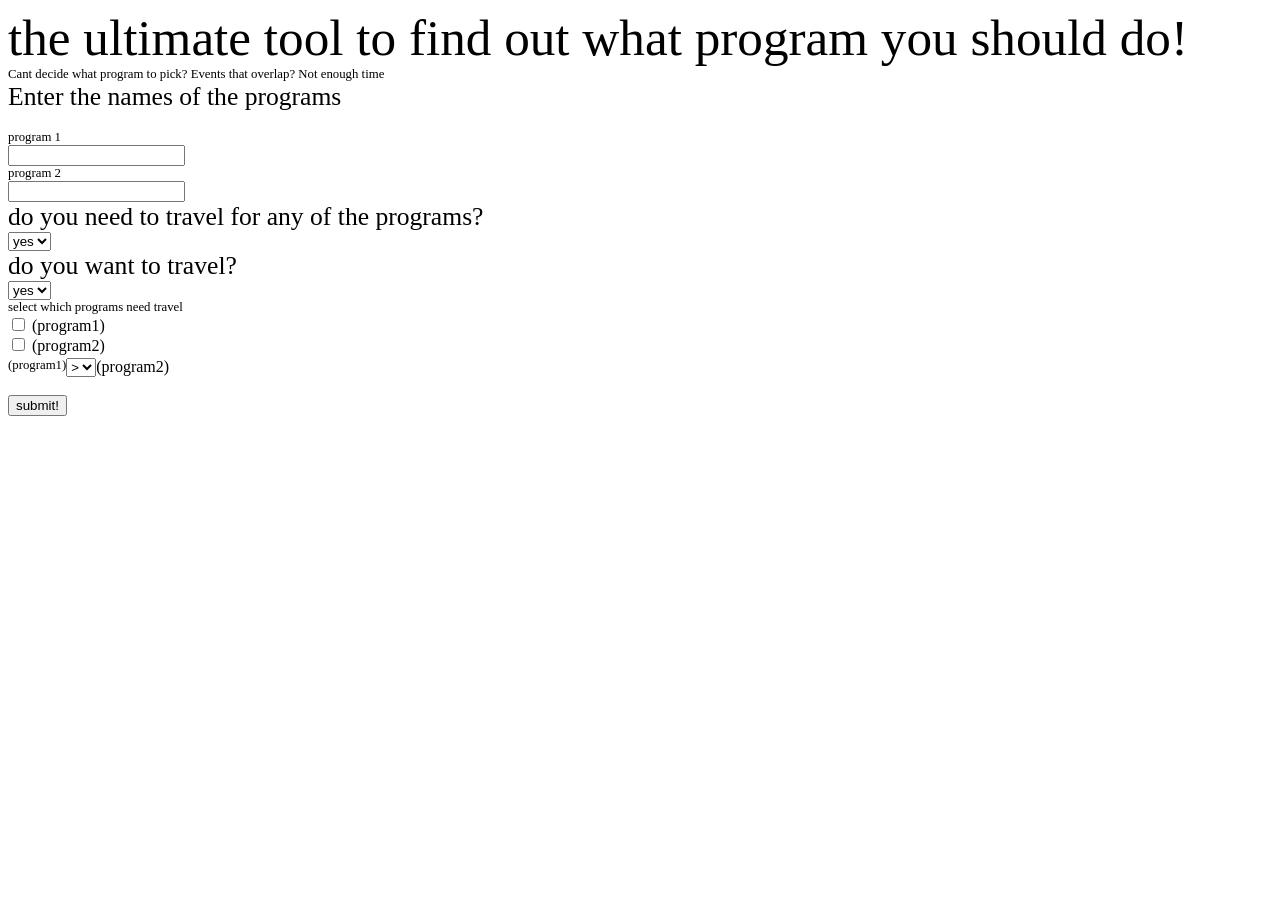
==== index.html @ ed90eafe "initial commit" ====
<!DOCTYPE html>
<html>
    <head>
        <title>what program should i do?</title>
        <link rel="stylesheet" href="style.css">
    </head>
    <body>

    
    <div class="header">the ultimate tool to find out what program you should do!</div>
    <div class="small">Cant decide what program to pick? Events that overlap? Not enough time </div>
    <div id="form">
        <!--names update questions with names!-->
        <div class="ques">Enter the names of the programs</div><br>
        <div class="small">program 1</div>
        <input id="p1" type="text">
        <div class="small">program 2</div>
        <input id="p2" type="text">
        <!--travel branch, DONT update since you can just - or + to if chosen or not but MUST update if no travel needed!-->
        <div class="ques">do you need to travel for any of the programs?</div>
        <select id="trvlneed"><!--update only this!-->
            <option>yes</option>
            <option>no</option>
        </select>


<!--want travel?!-->
        <div class="ques travel">do you want to travel?</div>
       <select class="travel" id="wanttrvl">
        <option>yes</option>
        <option>no</option>
       </select>
<!--programs need travel?!-->
      <div class="small travel">select which programs need travel</div>
      <input type="checkbox" id="t1" class="travel">
      <label for="t1" id="t1label">(program1)</label><br>
      <input type="checkbox" id="t2" class="travel">
      <label for="t2" id="t2label">(program2)</label><br>
<!--if both then which longer!-->
    <div style="display:inline-flex"><div id="longerp1" class="travel small">(program1)</div><select><option>></option><option><</option></select><div id="longerp2">(program2)</div></div>
      
       












       <br><br> <button>submit!</button>
    </div>
    <script>
        function hide(hidedclass) {
            document.querySelectorAll("."+hidedclass).forEach(el => el.classList.remove("show"));
            document.querySelectorAll("."+hidedclass).forEach(el => el.classList.add("hide"))
        }
        function show(showedclass) {
            document.querySelectorAll("."+showedclass).forEach(el=> el.classList.add("show"))
            document.querySelectorAll("."+showedclass).forEach(el=> el.classList.remove("hide"))
        }

    </script>
</body>
</html>
---- style.css ----
.hide {
    display:none;
    pointer-events:none
}
.show {
    display:block;
    pointer-events: all;
}
.small{font-size:1vw}
.header{font-size:4vw}
.ques{font-size:2vw}
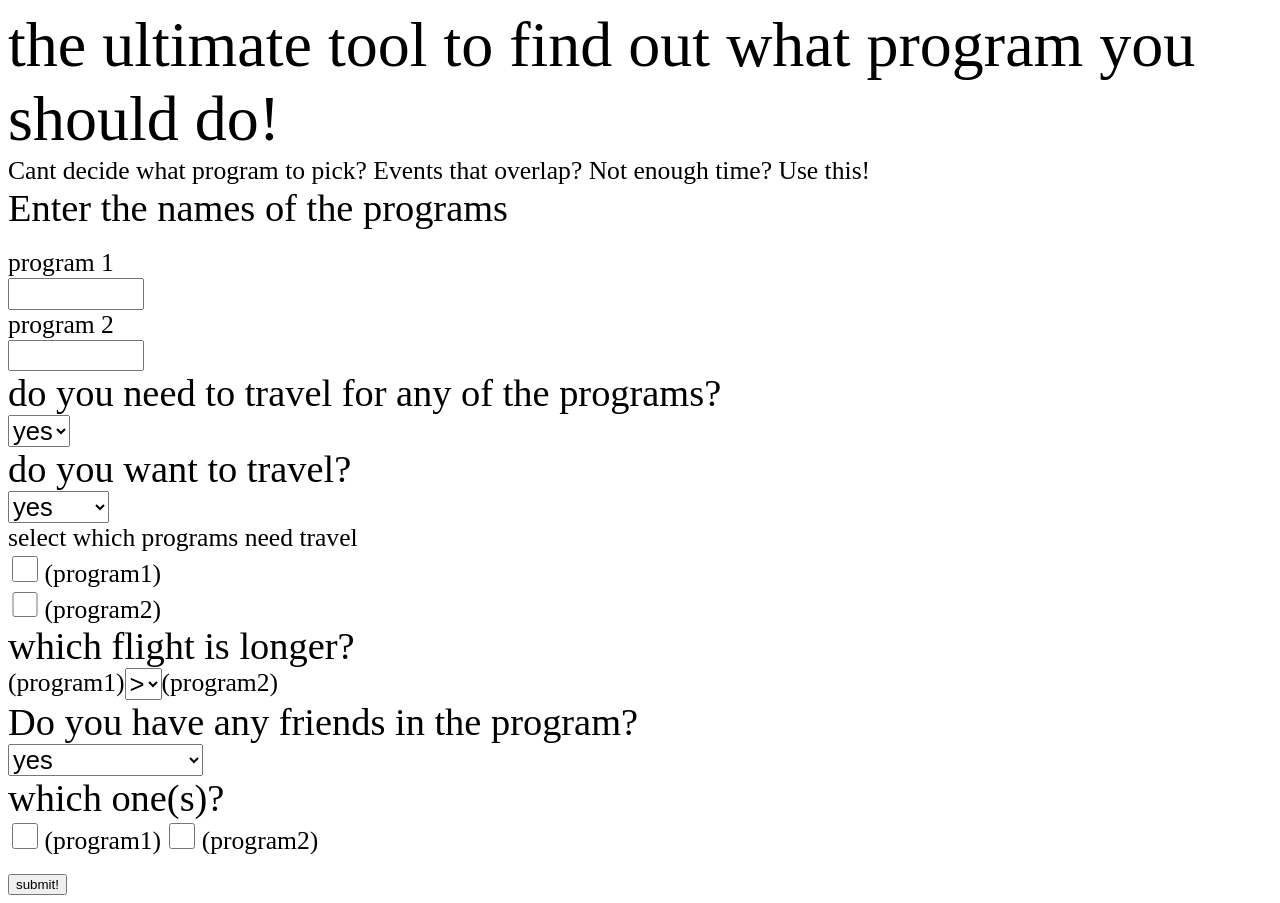
==== commit 28f851e7: "meep" ====
--- a/index.html
+++ b/index.html
@@ -8,7 +8,7 @@
 
     
     <div class="header">the ultimate tool to find out what program you should do!</div>
-    <div class="small">Cant decide what program to pick? Events that overlap? Not enough time </div>
+    <div class="small">Cant decide what program to pick? Events that overlap? Not enough time? Use this! </div>
     <div id="form">
         <!--names update questions with names!-->
         <div class="ques">Enter the names of the programs</div><br>
@@ -29,6 +29,7 @@
        <select class="travel" id="wanttrvl">
         <option>yes</option>
         <option>no</option>
+        <option>unsure</option>
        </select>
 <!--programs need travel?!-->
       <div class="small travel">select which programs need travel</div>
@@ -37,9 +38,21 @@
       <input type="checkbox" id="t2" class="travel">
       <label for="t2" id="t2label">(program2)</label><br>
 <!--if both then which longer!-->
-    <div style="display:inline-flex"><div id="longerp1" class="travel small">(program1)</div><select><option>></option><option><</option></select><div id="longerp2">(program2)</div></div>
-      
-       
+    <div class="if-bfli ques travel">which flight is longer?</div> <!--add hide when ready-->
+    <!-- if like travel, add +1 to longest, if NOT like travel then -1!--><div style="display:inline-flex"><div id="longerp1" class="travel small">(program1)</div><select class="travel"><option>></option><option><</option></select><div id="longerp2" class="travel small">(program2)</div></div>
+    <!--if only one then if like travel, +1. If NOT like travel then -1-->
+<!--friends at event?-->
+    <div class="ques">Do you have any friends in the program?</div>
+    <select class="fq1">
+        <option>yes</option>
+        <option>no</option>
+        <option>i dont like them</option>
+    </select><!--show or dont show friend questions-->
+    <div class="friends ques">which one(s)?</div>
+    <input type="checkbox" id="f1"> 
+    <label for="f1">(program1)</label>
+    <input type="checkbox" id="f2">
+    <label for="f2">(program2)</label>
 
 
 
@@ -51,7 +64,7 @@
 
 
 
-
+<!--add if you like people-->
        <br><br> <button>submit!</button>
     </div>
     <script>
--- a/style.css
+++ b/style.css
@@ -6,6 +6,23 @@
     display:block;
     pointer-events: all;
 }
-.small{font-size:1vw}
-.header{font-size:4vw}
-.ques{font-size:2vw}+.small{font-size:2vw}
+.header{font-size:5vw}
+.ques{font-size:3vw}
+
+input:not([type="checkbox"]){
+    width:10vw;
+    height:2vw;
+    font-size:2vw
+}
+input[type="checkbox"] {
+    width:2vw;
+    height:2vw;
+}
+select{
+    width:fit-content;
+    font-size:2vw
+}
+label{
+    font-size:2vw
+}
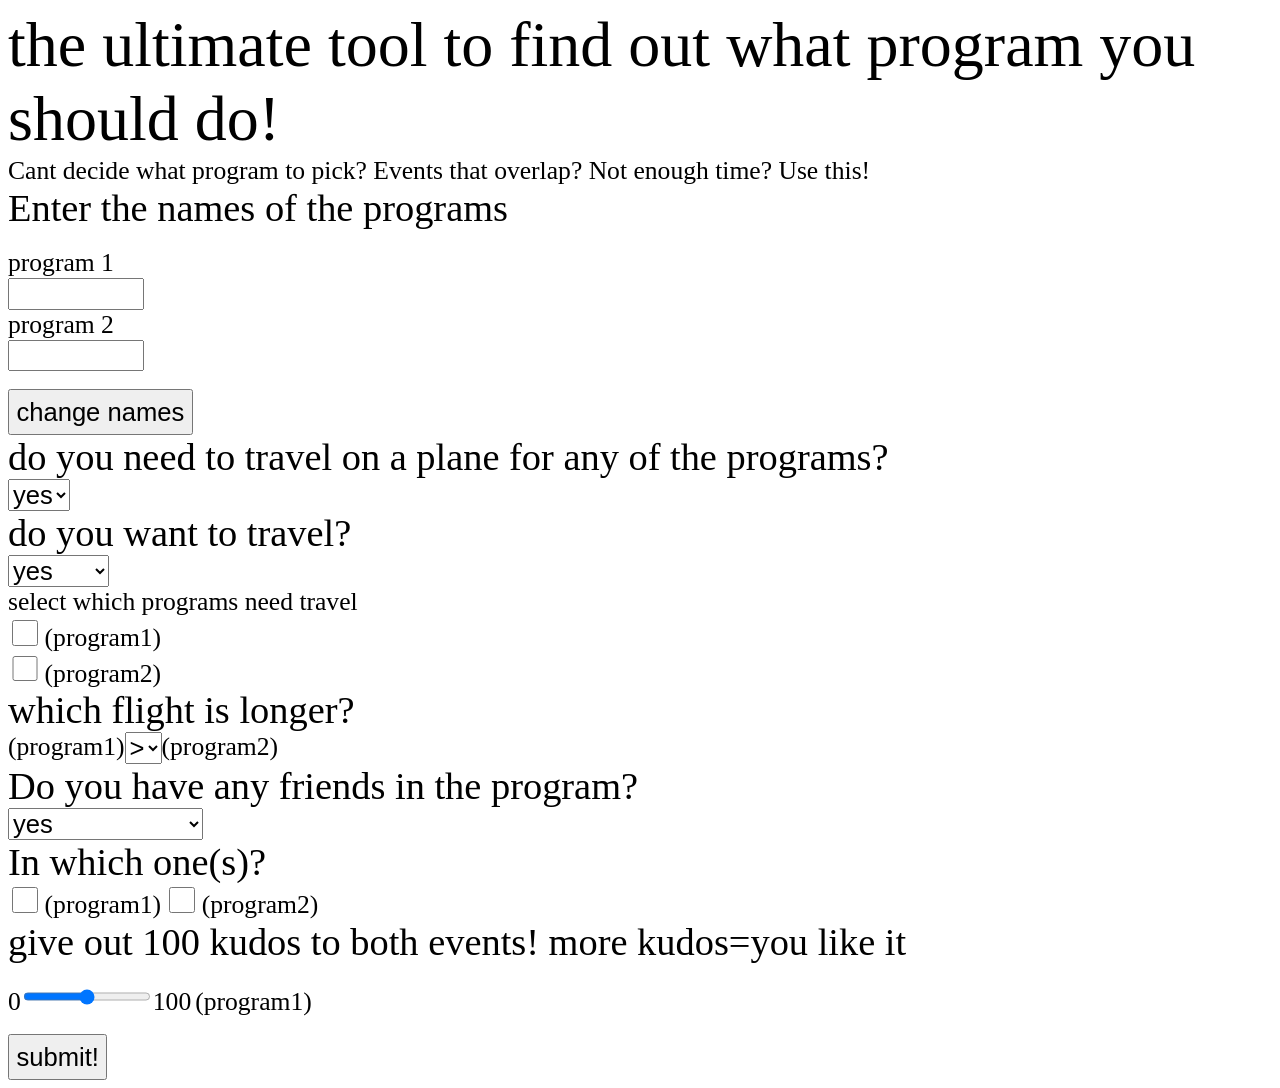
==== commit 98ab2ed8: "im scared so imma commit" ====
--- a/index.html
+++ b/index.html
@@ -15,9 +15,12 @@
         <div class="small">program 1</div>
         <input id="p1" type="text">
         <div class="small">program 2</div>
-        <input id="p2" type="text">
+        <input id="p2" type="text"><br><br>
+        <button onclick="changenames()">change names</button>
+
+    
         <!--travel branch, DONT update since you can just - or + to if chosen or not but MUST update if no travel needed!-->
-        <div class="ques">do you need to travel for any of the programs?</div>
+        <div class="ques">do you need to travel on a plane for any of the programs?</div>
         <select id="trvlneed"><!--update only this!-->
             <option>yes</option>
             <option>no</option>
@@ -34,26 +37,31 @@
 <!--programs need travel?!-->
       <div class="small travel">select which programs need travel</div>
       <input type="checkbox" id="t1" class="travel">
-      <label for="t1" id="t1label">(program1)</label><br>
+      <label for="t1" id="t1label" class="travel">(program1)</label><br>
       <input type="checkbox" id="t2" class="travel">
-      <label for="t2" id="t2label">(program2)</label><br>
+      <label for="t2" id="t2label" class="travel">(program2)</label><br>
 <!--if both then which longer!-->
     <div class="if-bfli ques travel">which flight is longer?</div> <!--add hide when ready-->
     <!-- if like travel, add +1 to longest, if NOT like travel then -1!--><div style="display:inline-flex"><div id="longerp1" class="travel small">(program1)</div><select class="travel"><option>></option><option><</option></select><div id="longerp2" class="travel small">(program2)</div></div>
     <!--if only one then if like travel, +1. If NOT like travel then -1-->
 <!--friends at event?-->
     <div class="ques">Do you have any friends in the program?</div>
-    <select class="fq1">
+    <select id="fq1">
         <option>yes</option>
         <option>no</option>
         <option>i dont like them</option>
-    </select><!--show or dont show friend questions-->
-    <div class="friends ques">which one(s)?</div>
-    <input type="checkbox" id="f1"> 
-    <label for="f1">(program1)</label>
-    <input type="checkbox" id="f2">
-    <label for="f2">(program2)</label>
-
+    </select>
+<!--show or dont show friend questions-->
+<!--which prog friends?-->
+    <div class="friends ques">In which one(s)?</div>
+    <input type="checkbox" id="f1" class="friends"> 
+    <label for="f1" class="friends">(program1)</label>
+    <input type="checkbox" id="f2" class="friends">
+    <label for="f2" class="friends">(program2)</label>
+<!--give kudos to events-->
+    <div class="ques">give out 100 kudos to both events! more kudos=you like it</div>
+    <br><label for="r1">0</label><input type="range" id="r1"min="0" max="100"><label for="r1">100</label>
+    <label for="r1" id="r1l">(program1)</label>
 
 
 
@@ -76,7 +84,13 @@
             document.querySelectorAll("."+showedclass).forEach(el=> el.classList.add("show"))
             document.querySelectorAll("."+showedclass).forEach(el=> el.classList.remove("hide"))
         }
-
+        function changenames() {
+            //PUT CHANGE STUFF HERE
+        }
+        setInterval(() =>{
+            if(document.getElementById("trvlneed").value === "no") {hide("travel")}
+            if(document.getElementById("fq1").value === "no") {hide("friends")}
+        },250)
     </script>
 </body>
 </html>
--- a/style.css
+++ b/style.css
@@ -25,4 +25,10 @@
 }
 label{
     font-size:2vw
+}
+button{
+    font-size:2vw;
+    width:fit-content;
+    height:fit-content;
+    padding:0.5vw
 }
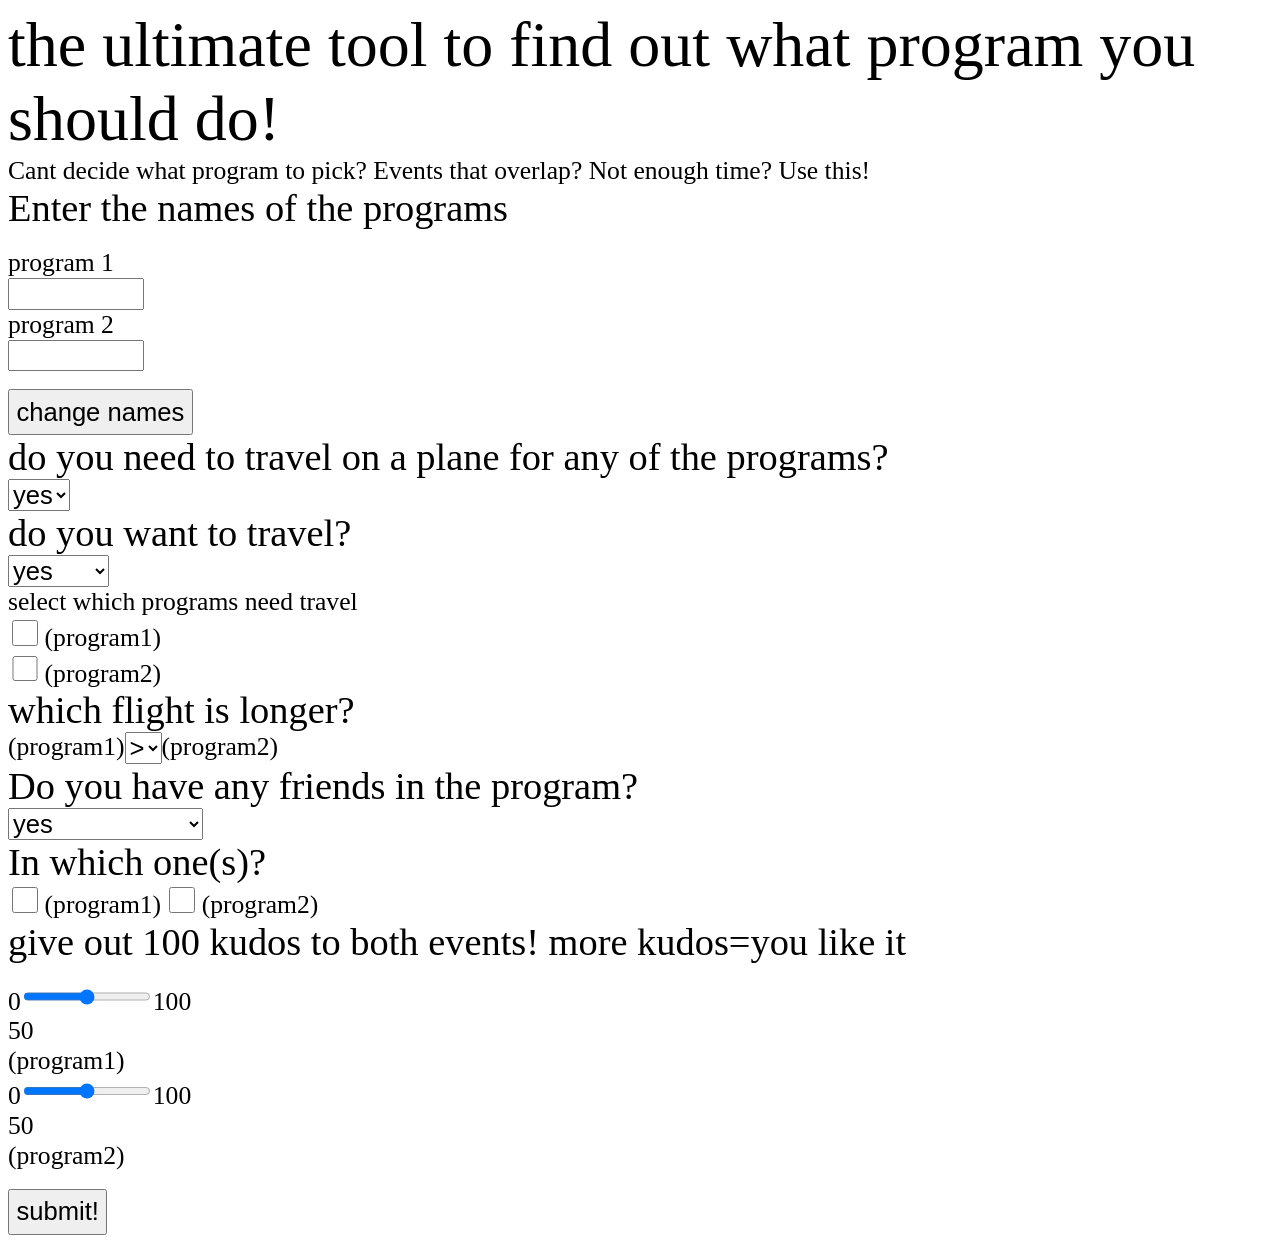
==== commit 5bfd1961: "slider auto corrects!!" ====
--- a/index.html
+++ b/index.html
@@ -60,9 +60,10 @@
     <label for="f2" class="friends">(program2)</label>
 <!--give kudos to events-->
     <div class="ques">give out 100 kudos to both events! more kudos=you like it</div>
-    <br><label for="r1">0</label><input type="range" id="r1"min="0" max="100"><label for="r1">100</label>
-    <label for="r1" id="r1l">(program1)</label>
-
+    <br><label for="r1">0</label><input type="range" id="r1"min="0" max="100"><label for="r1">100</label><div class="small" id="r1value">??</div>
+    <label for="r1" id="r1label">(program1)</label>
+    <br><label for="r2">0</label><input type="range" id="r2" min="0" max="100"><label for="r2">100</label><div class="small" id="r2value">??</div>
+    <label for="r2" id="r2label">(program2)</label>
 
 
 
@@ -76,6 +77,13 @@
        <br><br> <button>submit!</button>
     </div>
     <script>
+        let range1 = 0
+        let range2 = 0
+        let changing=0
+        let pastr1 =0
+        let pastr2 =0
+        let newr1 =0
+        let newr2 =0
         function hide(hidedclass) {
             document.querySelectorAll("."+hidedclass).forEach(el => el.classList.remove("show"));
             document.querySelectorAll("."+hidedclass).forEach(el => el.classList.add("hide"))
@@ -90,7 +98,38 @@
         setInterval(() =>{
             if(document.getElementById("trvlneed").value === "no") {hide("travel")}
             if(document.getElementById("fq1").value === "no") {hide("friends")}
+            documen
         },250)
+
+
+  setInterval(() =>{
+            range1 = Number(document.getElementById("r1").value)
+            range2 = Number(document.getElementById("r2").value)
+            if (pastr1!=range1) {changing=1} else if (pastr2!=range2) {changing=2} else {changing=0}
+              if (range1+range2>100) {
+                difference = (range1+range2)-100
+               if (changing===1) {document.getElementById("r2").value = range2-difference} else if (changing===2) {document.getElementById("r1").value = range1-difference}
+            
+            } else if (range1+range2<100) {
+                difference = Math.abs((range1+range2)-100)
+               if (changing===1) {document.getElementById("r2").value = range2+difference} else if (changing===2) {document.getElementById("r1").value = range1+difference}
+            }
+
+
+               document.getElementById("r2value").textContent = range2
+               document.getElementById("r1value").textContent = range1
+                pastr1=range1
+                pastr2=range2
+
+
+
+
+
+
+        },25)
+
+
+      
     </script>
 </body>
 </html>
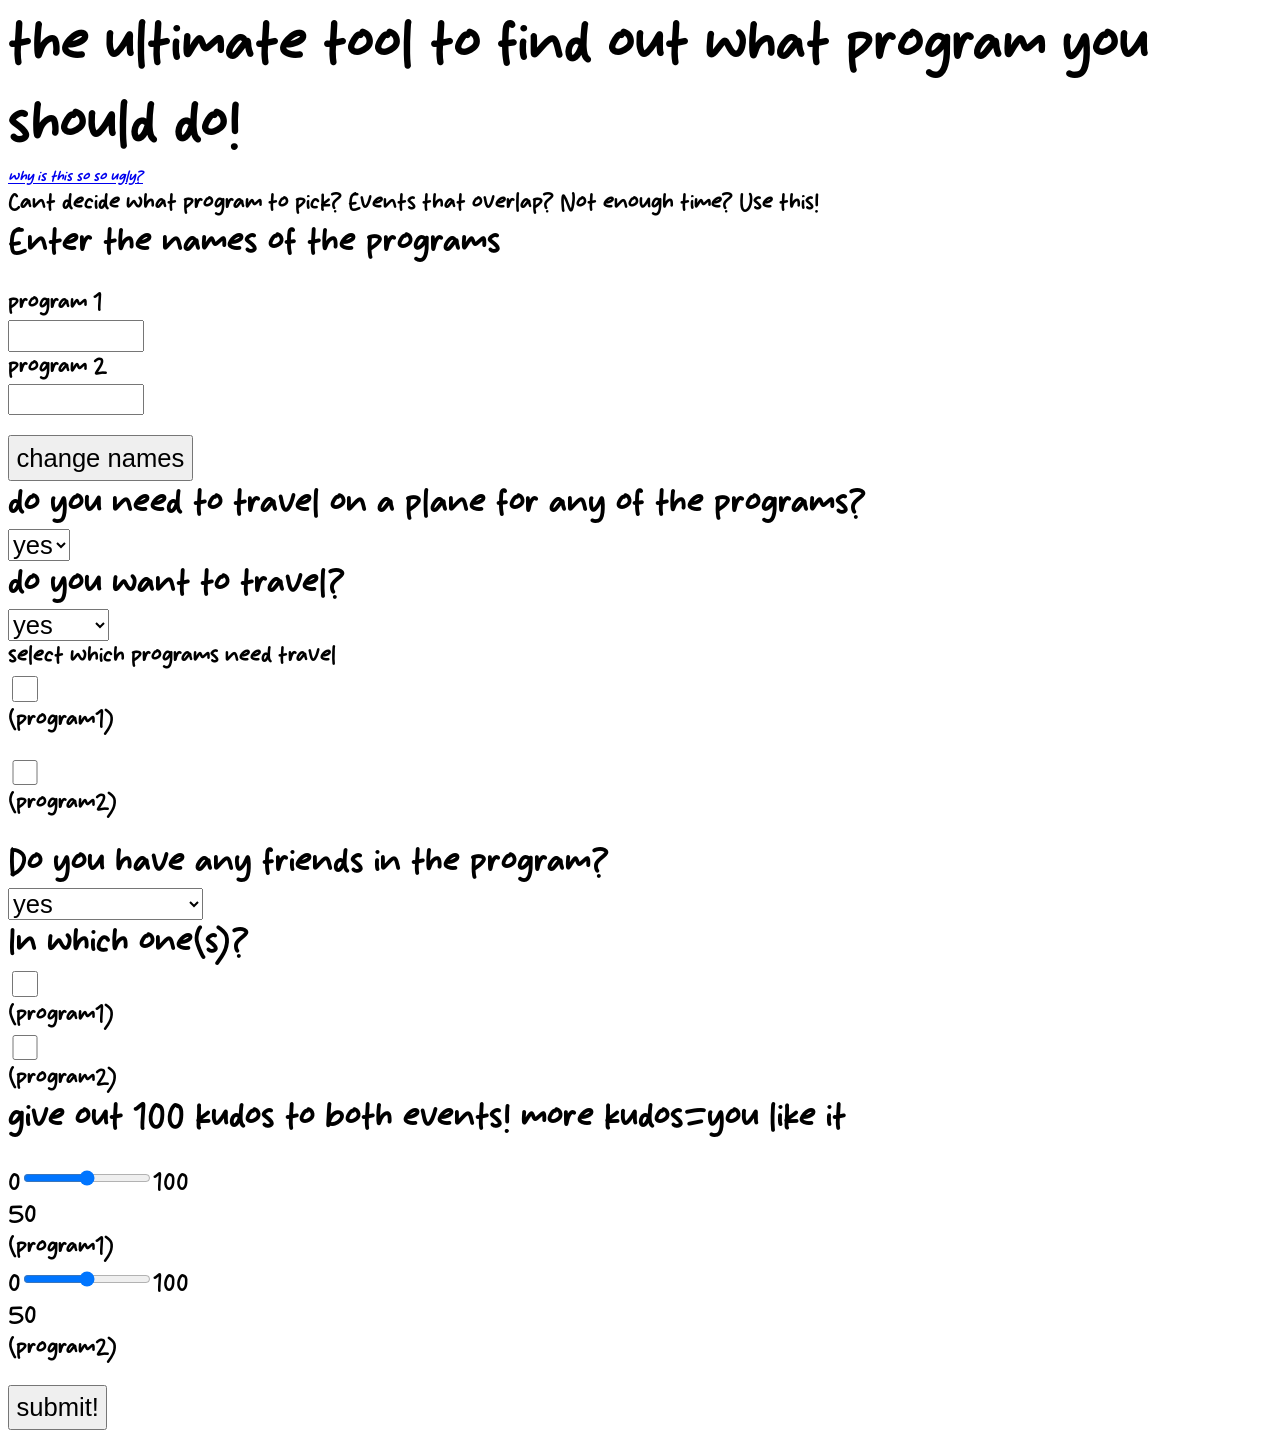
==== commit 37ed4b4c: "moew" ====
--- a/index.html
+++ b/index.html
@@ -1,13 +1,16 @@
 <!DOCTYPE html>
 <html>
+    <div class="cat">
     <head>
         <title>what program should i do?</title>
         <link rel="stylesheet" href="style.css">
     </head>
     <body>
 
-    
+       
+       
     <div class="header">the ultimate tool to find out what program you should do!</div>
+    <a href="ugly.html"><i>why is this so so ugly?</i></a>
     <div class="small">Cant decide what program to pick? Events that overlap? Not enough time? Use this! </div>
     <div id="form">
         <!--names update questions with names!-->
@@ -41,8 +44,8 @@
       <input type="checkbox" id="t2" class="travel">
       <label for="t2" id="t2label" class="travel">(program2)</label><br>
 <!--if both then which longer!-->
-    <div class="if-bfli ques travel">which flight is longer?</div> <!--add hide when ready-->
-    <!-- if like travel, add +1 to longest, if NOT like travel then -1!--><div style="display:inline-flex"><div id="longerp1" class="travel small">(program1)</div><select class="travel"><option>></option><option><</option></select><div id="longerp2" class="travel small">(program2)</div></div>
+    <div class="if-bfli ques travel flight-details">which flight is longer?</div>
+    <div class="travel flight-details flight-options"><div id="longerp1" class="small">(program1)</div><select id="longerFlight"><option value=">">&gt;</option><option value="<">&lt;</option></select><div id="longerp2" class="small">(program2)</div></div>
     <!--if only one then if like travel, +1. If NOT like travel then -1-->
 <!--friends at event?-->
     <div class="ques">Do you have any friends in the program?</div>
@@ -74,62 +77,117 @@
 
 
 <!--add if you like people-->
-       <br><br> <button>submit!</button>
+       <br><br> <button id="submit" type="button">submit!</button>
+       <div id="result" class="ques" role="status"></div>
     </div>
     <script>
-        let range1 = 0
-        let range2 = 0
-        let changing=0
-        let pastr1 =0
-        let pastr2 =0
-        let newr1 =0
-        let newr2 =0
         function hide(hidedclass) {
-            document.querySelectorAll("."+hidedclass).forEach(el => el.classList.remove("show"));
-            document.querySelectorAll("."+hidedclass).forEach(el => el.classList.add("hide"))
+            document.querySelectorAll("." + hidedclass).forEach(el => {
+                el.classList.remove("show");
+                el.classList.add("hide");
+            });
         }
         function show(showedclass) {
-            document.querySelectorAll("."+showedclass).forEach(el=> el.classList.add("show"))
-            document.querySelectorAll("."+showedclass).forEach(el=> el.classList.remove("hide"))
+            document.querySelectorAll("." + showedclass).forEach(el => {
+                el.classList.add("show");
+                el.classList.remove("hide");
+            });
         }
         function changenames() {
-            //PUT CHANGE STUFF HERE
+            const name1 = document.getElementById("p1").value.trim() || "program 1";
+            const name2 = document.getElementById("p2").value.trim() || "program 2";
+            document.getElementById("t1label").textContent = name1;
+            document.getElementById("t2label").textContent = name2;
+            document.querySelector('label[for="f1"]').textContent = name1;
+            document.querySelector('label[for="f2"]').textContent = name2;
+            document.getElementById("r1label").textContent = name1;
+            document.getElementById("r2label").textContent = name2;
+            document.getElementById("longerp1").textContent = name1;
+            document.getElementById("longerp2").textContent = name2;
         }
-        setInterval(() =>{
-            if(document.getElementById("trvlneed").value === "no") {hide("travel")}
-            if(document.getElementById("fq1").value === "no") {hide("friends")}
-            documen
-        },250)
 
-
-  setInterval(() =>{
-            range1 = Number(document.getElementById("r1").value)
-            range2 = Number(document.getElementById("r2").value)
-            if (pastr1!=range1) {changing=1} else if (pastr2!=range2) {changing=2} else {changing=0}
-              if (range1+range2>100) {
-                difference = (range1+range2)-100
-               if (changing===1) {document.getElementById("r2").value = range2-difference} else if (changing===2) {document.getElementById("r1").value = range1-difference}
-            
-            } else if (range1+range2<100) {
-                difference = Math.abs((range1+range2)-100)
-               if (changing===1) {document.getElementById("r2").value = range2+difference} else if (changing===2) {document.getElementById("r1").value = range1+difference}
+        function updateVisibility() {
+            if (document.getElementById("trvlneed").value === "yes") {
+                show("travel");
+                if (document.getElementById("t1").checked && document.getElementById("t2").checked) {
+                    show("flight-details");
+                } else {
+                    hide("flight-details");
+                }
+            } else {
+                hide("travel");
             }
 
+            if (document.getElementById("fq1").value === "no") {
+                hide("friends");
+            } else {
+                show("friends");
+            }
+        }
 
-               document.getElementById("r2value").textContent = range2
-               document.getElementById("r1value").textContent = range1
-                pastr1=range1
-                pastr2=range2
+        function updateKudos(changedRange) {
+            const otherRange = changedRange === "r1" ? "r2" : "r1";
+            const changedValue = Number(document.getElementById(changedRange).value);
+            document.getElementById(otherRange).value = 100 - changedValue;
+            document.getElementById("r1value").textContent = document.getElementById("r1").value;
+            document.getElementById("r2value").textContent = document.getElementById("r2").value;
+        }
 
+        function calculateResult() {
+            const names = [
+                document.getElementById("p1").value.trim() || "program 1",
+                document.getElementById("p2").value.trim() || "program 2"
+            ];
+            const scores = [
+                Number(document.getElementById("r1").value),
+                Number(document.getElementById("r2").value)
+            ];
 
+            if (document.getElementById("trvlneed").value === "yes") {
+                const travelPreference = document.getElementById("wanttrvl").value;
+                const travelAdjustment = travelPreference === "yes" ? 1 : travelPreference === "no" ? -1 : 0;
+                const needsTravel = [
+                    document.getElementById("t1").checked,
+                    document.getElementById("t2").checked
+                ];
 
+                if (needsTravel[0] && needsTravel[1]) {
+                    scores[document.getElementById("longerFlight").value === ">" ? 0 : 1] += travelAdjustment;
+                } else if (needsTravel[0] || needsTravel[1]) {
+                    scores[needsTravel[0] ? 0 : 1] += travelAdjustment;
+                }
+            }
 
+            const friendPreference = document.getElementById("fq1").value;
+            if (friendPreference !== "no") {
+                const friendAdjustment = friendPreference === "yes" ? 1 : -1;
+                if (document.getElementById("f1").checked) scores[0] += friendAdjustment;
+                if (document.getElementById("f2").checked) scores[1] += friendAdjustment;
+            }
 
+            const result = document.getElementById("result");
+            if (scores[0] === scores[1]) scores[Math.random() < 0.5 ? 0 : 1] += 1;
+            const details = `${names[0]}: ${scores[0]} | ${names[1]}: ${scores[1]}`;
+            const winner = scores[0] > scores[1] ? names[0] : names[1];
+            result.textContent = `${winner} is the better choice! ${details}`;
+        }
 
-        },25)
+        document.getElementById("trvlneed").addEventListener("change", updateVisibility);
+        document.getElementById("fq1").addEventListener("change", updateVisibility);
+        document.getElementById("t1").addEventListener("change", updateVisibility);
+        document.getElementById("t2").addEventListener("change", updateVisibility);
+        document.getElementById("r1").addEventListener("input", () => updateKudos("r1"));
+        document.getElementById("r2").addEventListener("input", () => updateKudos("r2"));
+        document.getElementById("submit").addEventListener("click", calculateResult);
+        document.getElementById("p1").addEventListener("input", changenames);
+        document.getElementById("p2").addEventListener("input", changenames);
+        document.getElementById("r1value").textContent = document.getElementById("r1").value;
+        document.getElementById("r2value").textContent = document.getElementById("r2").value;
+        updateVisibility();
 
 
       
     </script>
+    </div>
 </body>
 </html>
--- a/style.css
+++ b/style.css
@@ -5,6 +5,9 @@
 .show {
     display:block;
     pointer-events: all;
+}
+.flight-options.show {
+    display:inline-flex;
 }
 .small{font-size:2vw}
 .header{font-size:5vw}
@@ -31,4 +34,13 @@
     width:fit-content;
     height:fit-content;
     padding:0.5vw
+}
+@font-face {
+    font-family: 'cat';
+    src: url('cute-cat.otf') format('opentype');
+    font-weight: thin;
+    font-style: normal;
+}
+.cat {
+    font-family: 'cat';
 }
